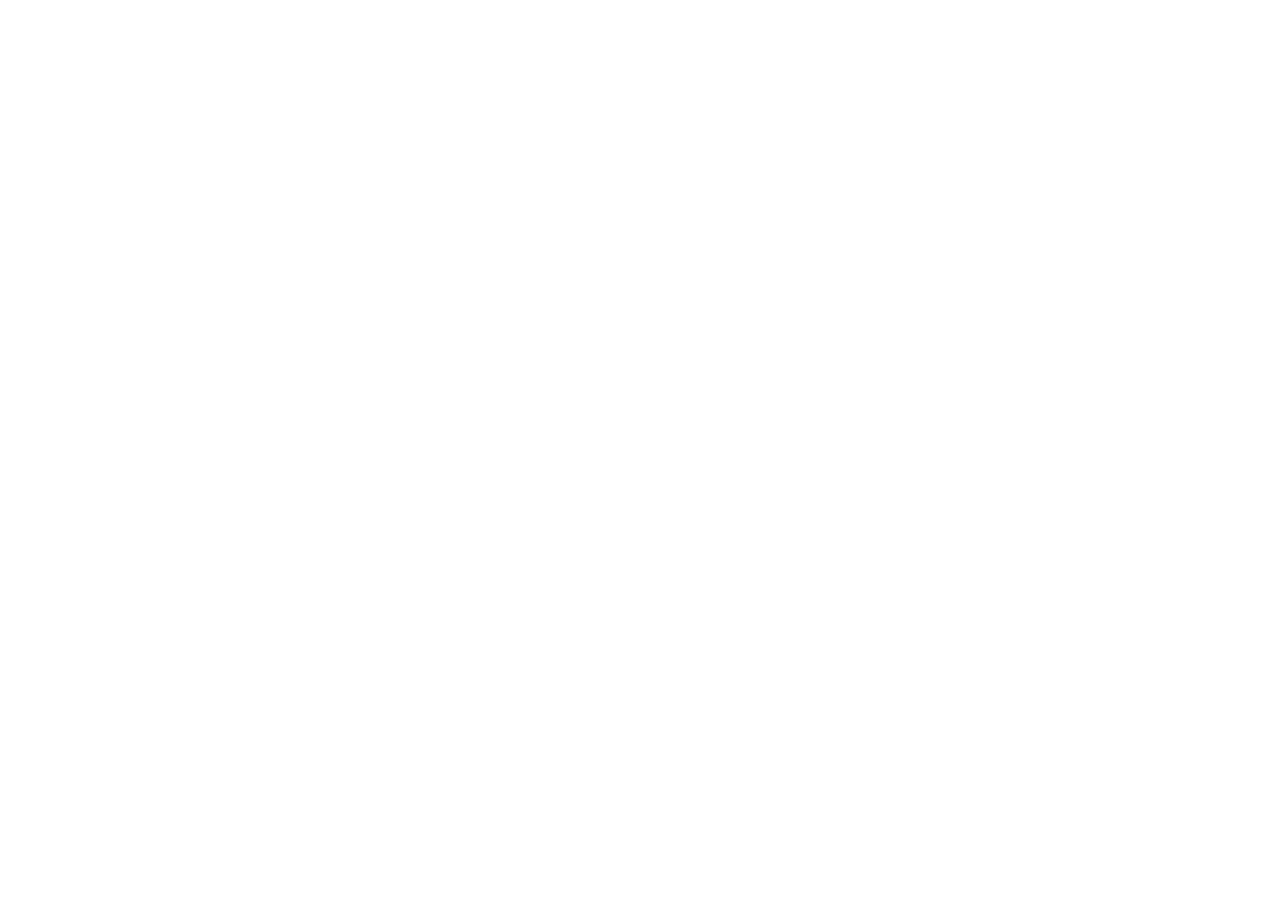
==== HomeWork/index.html @ a314b0b5 "HW" ====
<!DOCTYPE html>
<html lang="en">
<head>
    <meta charset="UTF-8">
    <meta http-equiv="X-UA-Compatible" content="IE=edge">
    <meta name="viewport" content="width=device-width, initial-scale=1.0">
    <title>Document</title>
</head>
<body>
    
</body>
</html>
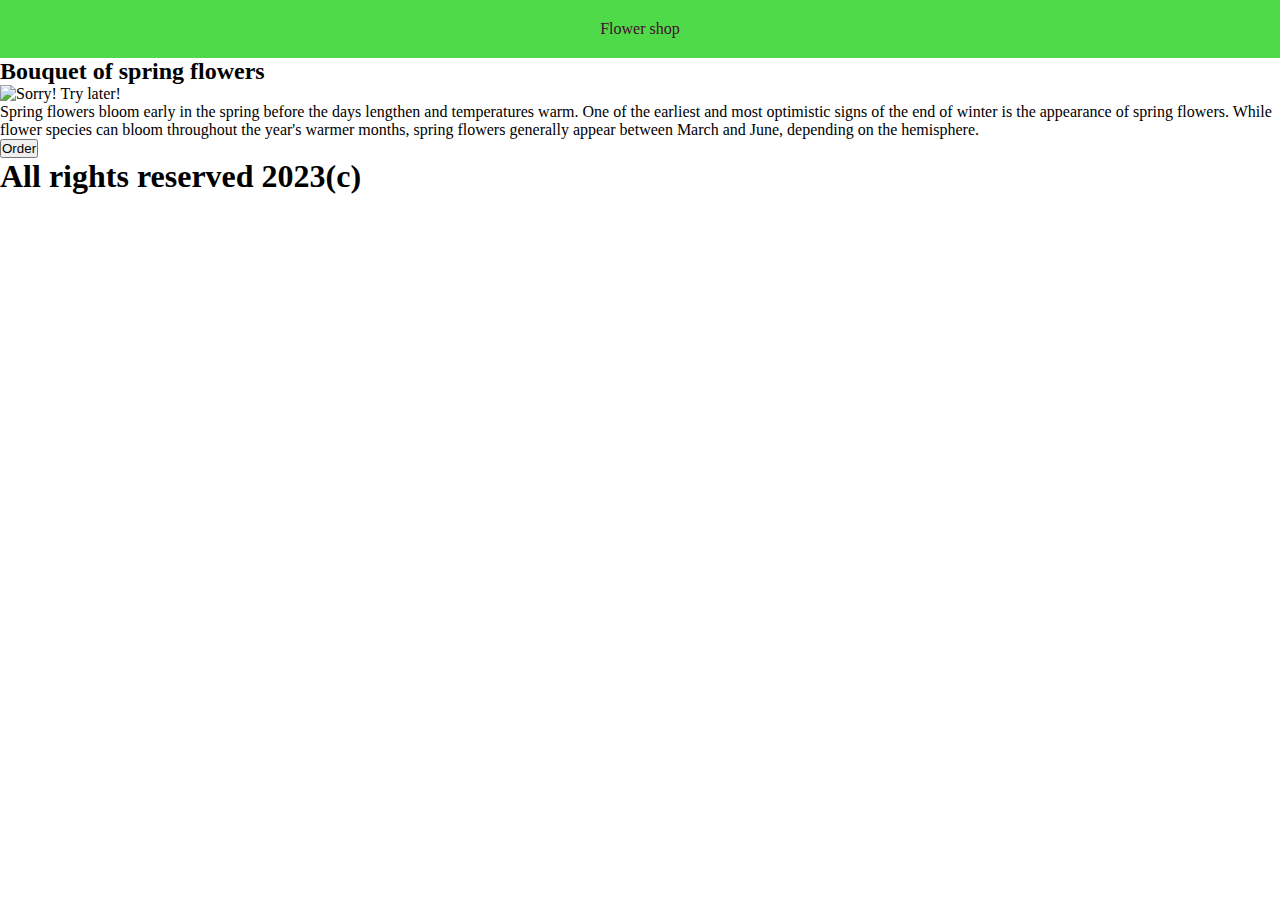
==== commit e37d0d5e: "Flowers" ====
--- a/HomeWork/index.html
+++ b/HomeWork/index.html
@@ -2,11 +2,40 @@
 <html lang="en">
 <head>
     <meta charset="UTF-8">
-    <meta http-equiv="X-UA-Compatible" content="IE=edge">
     <meta name="viewport" content="width=device-width, initial-scale=1.0">
-    <title>Document</title>
+    <title>HomeWork</title>
+    <link rel="stylesheet" href="./style.css" />
 </head>
 <body>
-    
+    <header>
+        <nav>
+            <a href=https://vambuket.com>Flower shop</a>
+        </nav>
+    </header>
+
+    <main>
+        <div>
+            <h2>Bouquet of spring flowers</h2>
+
+            <img src=https://replyua.net/uploads/posts/2018-05/1526934014_image3.jpg alt="Sorry! Try later!" />
+
+            <p>
+                Spring flowers bloom early in the spring before the days lengthen 
+                and temperatures warm. One of the earliest and most optimistic 
+                signs of the end of winter is the appearance of spring flowers. 
+                While flower species can bloom throughout the year's warmer months, 
+                spring flowers generally appear between March and June, 
+                depending on the hemisphere.
+            </p>
+            <button>Order</button>
+        </div>
+    </main>
+
+    <aside></aside>
+
+    <footer>
+        <h1>All rights reserved 2023(c)</h1>
+    </footer>
+
 </body>
 </html>--- a/HomeWork/style.css
+++ b/HomeWork/style.css
@@ -0,0 +1,23 @@
+
+* {
+    padding : 0px;
+    margin: 0px;   
+}
+
+
+header {
+    background: rgb(78, 218, 73);
+    padding: 20px;
+    text-align: center;
+} 
+
+
+header a {
+    color: rgb(71, 10, 46);
+    text-decoration: none;
+}
+
+
+main img {
+    width: 550px;
+}